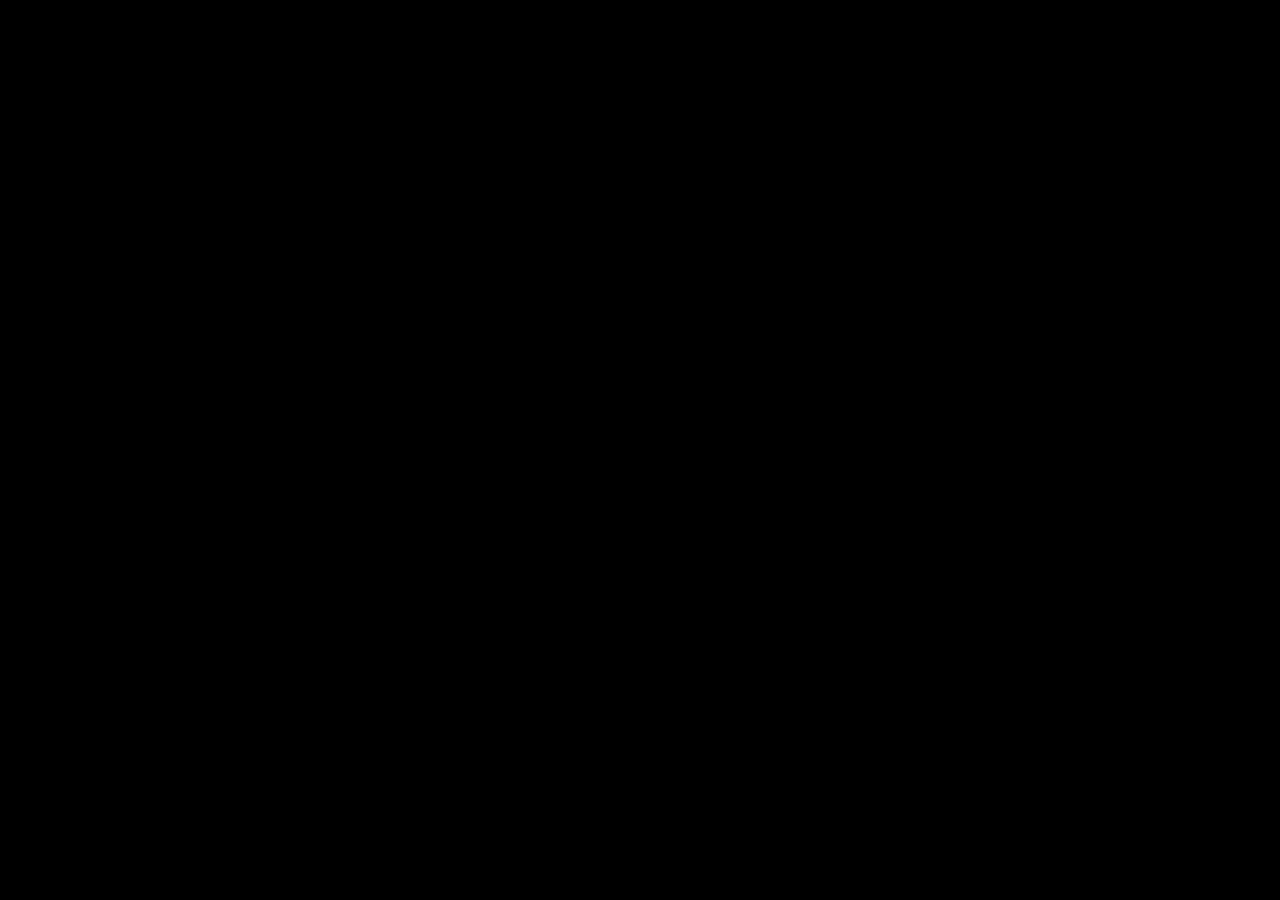
==== chess/web/index.html @ 99b51d11 "ok" ====
<!DOCTYPE html>
<html lang="en">
<head>
    <meta charset="UTF-8">
    <meta name="viewport" content="width=device-width, initial-scale=1.0">
    <title>Document</title>
    <link rel="stylesheet" href="index.css">

</head>
<body>
    
    <script src="index.js"></script>
</body>
</html>
---- chess/web/index.css ----
*{
    background-color: black;
}
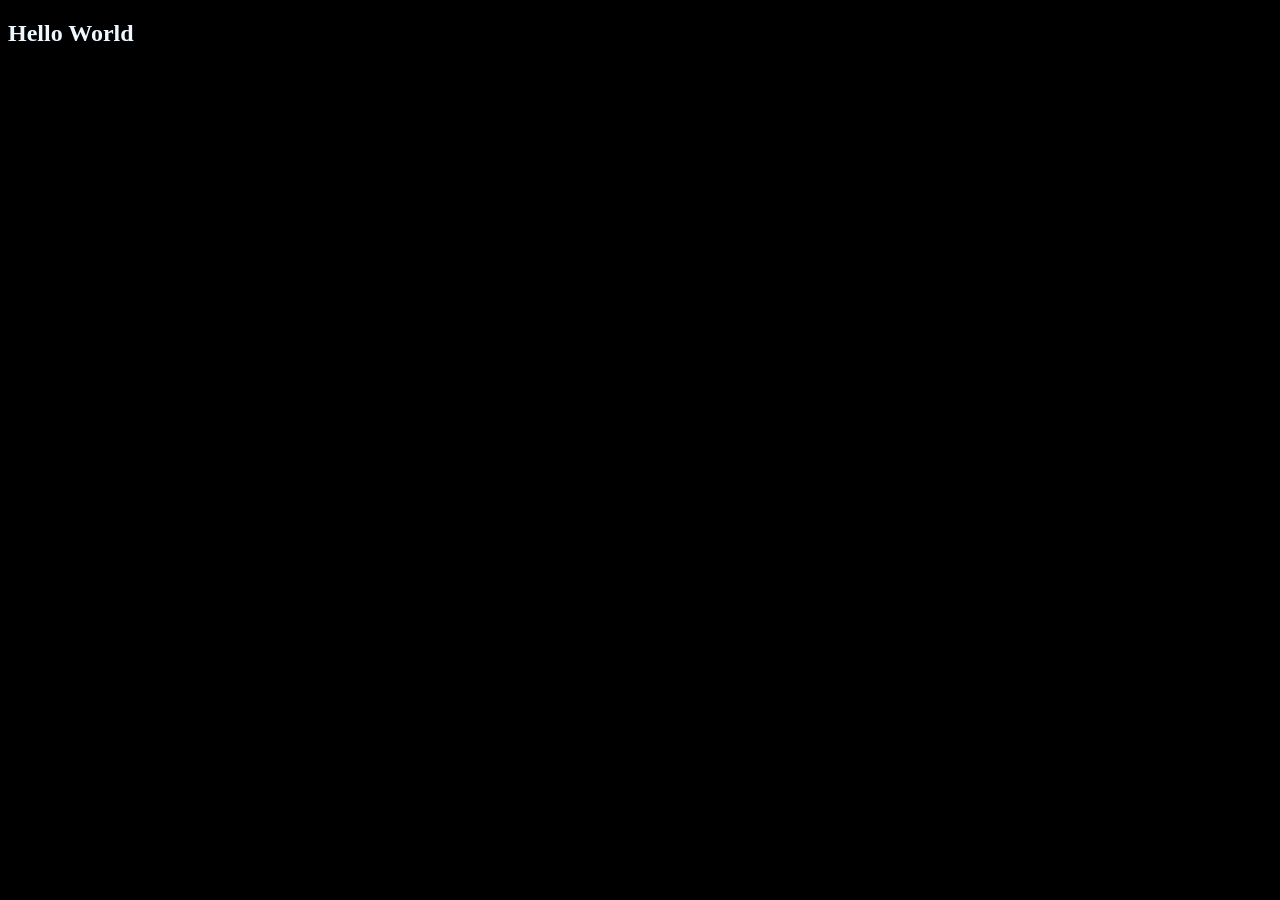
==== commit 11968ed3: "ok" ====
--- a/chess/web/index.html
+++ b/chess/web/index.html
@@ -8,7 +8,7 @@
 
 </head>
 <body>
-    
+    <h2>Hello World</h2>
     <script src="index.js"></script>
 </body>
 </html>
--- a/chess/web/index.css
+++ b/chess/web/index.css
@@ -1,3 +1,4 @@
 *{
     background-color: black;
+    color:aliceblue;
 }
